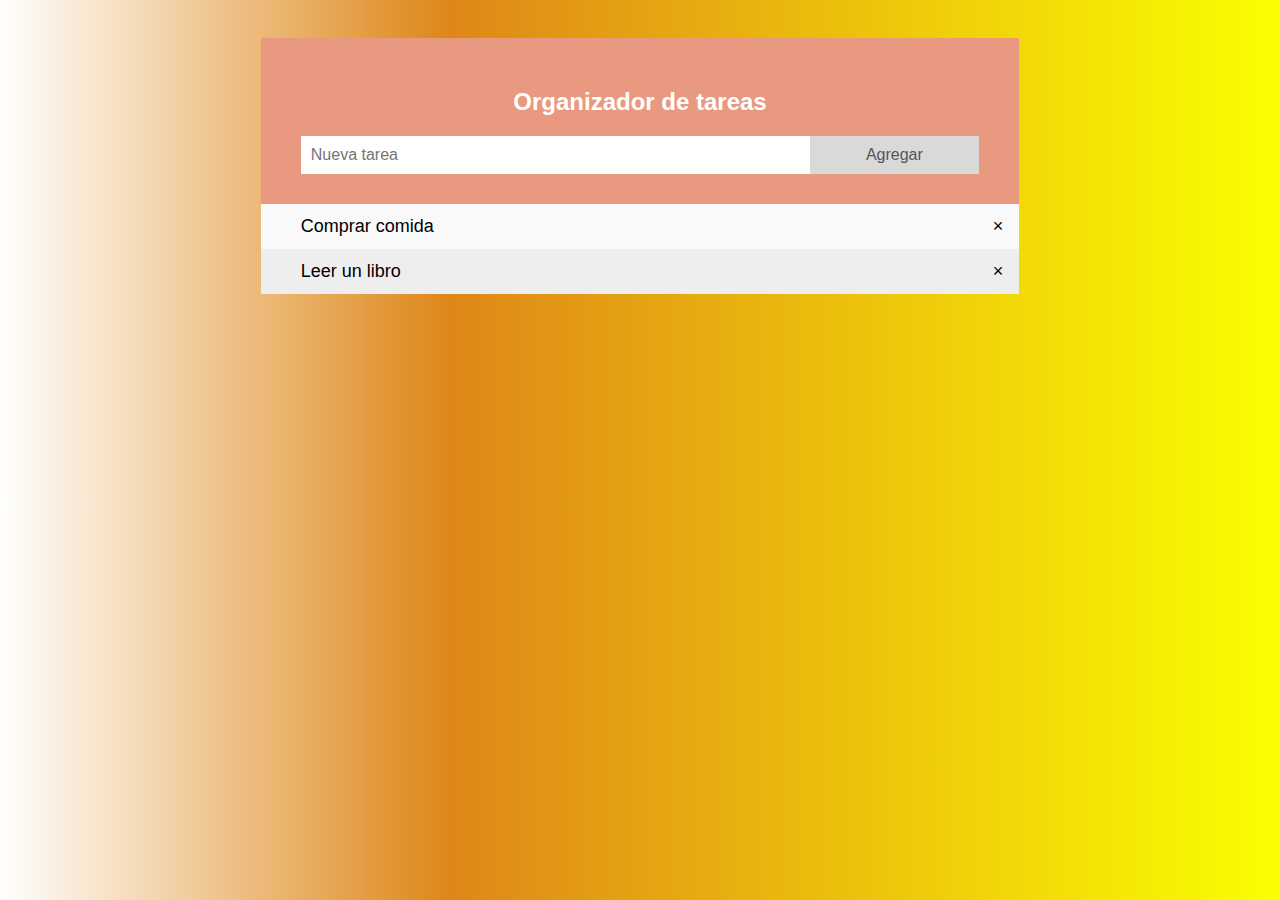
==== sesion2/index.html @ 38b397a6 "Merge pull request #2 from TeachT3ch/contenido-por-sesiones" ====
<!DOCTYPE html>
<html>

<head>
    <title>Lista de tareas TeachT3ch</title>
    <link rel="stylesheet" href="style.css">
</head>

<body>
    <div class="main">
        <div class="header">
            <h2>Organizador de tareas</h2>
            <input type="text" placeholder="Nueva tarea">
            <button>Agregar</button>
        </div>
        <ul>
            <li>Comprar comida<span class="close">&#x00D7;</span></li>
            <li>Leer un libro<span class="close">&#x00D7;</span></li>
        </ul>
    </div>
</body>

</html>
---- sesion2/style.css ----
html {
  height: 100%;
  background: rgb(255,255,255);
  background: linear-gradient(90deg, rgba(255,255,255,1) 0%, rgba(222,135,24,1) 35%, rgba(251,255,0,1) 100%);
  font-family: sans-serif;
  background-size: auto;
}

.main {
  width: 60%;
  margin: auto;
}

/* Incluir el borde y el padding en el ancho y la altura total de cada elemento */
* {
  box-sizing: border-box;
}

ul {
  margin: 0;
  padding: 0;
  list-style-type: none;
}

ul li {
  cursor: pointer;
  position: relative;
  padding: 12px 8px 12px 40px;
  background: #eee;
  font-size: 18px;
  transition: 0.2s;
}

ul li:nth-child(odd) {
  background: #f9f9f9;
}

ul li:hover {
  background: #ddd;
}

.close {
  position: absolute;
  right: 0;
  top: 0;
  padding: 12px 16px 12px 16px;
}

.close:hover {
  background-color: #f44336;
  color: white;
}

.header {
  background-color:#e89980;
  padding: 30px 40px;
  color: white;
  text-align: center;
  margin-top: 5%;
}

/* Eliminar floats después del header */
.header:after {
  content: "";
  display: table;
  clear: both;
}

input {
  margin: 0;
  border: none;
  border-radius: 0;
  width: 75%;
  padding: 10px;
  float: left;
  font-size: 16px;
}

button {
  padding: 10px;
  width: 25%;
  background: #d9d9d9;
  color: #555;
  float: left;
  text-align: center;
  font-size: 16px;
  cursor: pointer;
  transition: 0.3s;
  border: 0;
}

button:hover {
  background-color: #bbb;
}
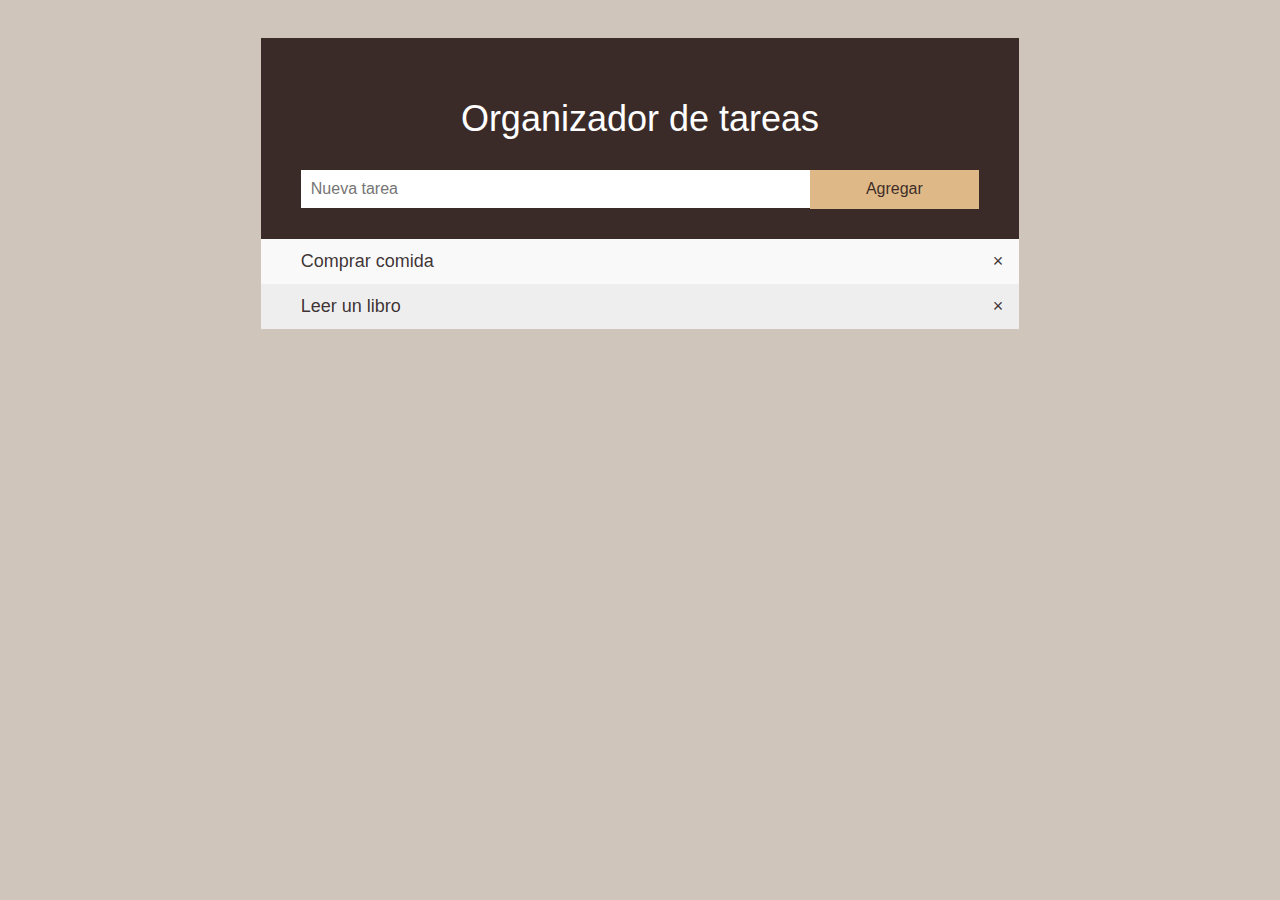
==== commit 9b3febd2: "reuse stylesheet in sessions[2-5]" ====
--- a/sesion2/index.html
+++ b/sesion2/index.html
@@ -3,14 +3,14 @@
 
 <head>
     <title>Lista de tareas TeachT3ch</title>
-    <link rel="stylesheet" href="style.css">
+    <link rel="stylesheet" href="../assets/styles-core.css">
 </head>
 
 <body>
     <div class="main">
         <div class="header">
             <h2>Organizador de tareas</h2>
-            <input type="text" placeholder="Nueva tarea">
+            <input type="text" placeholder="Nueva tarea" />
             <button>Agregar</button>
         </div>
         <ul>
--- a/assets/styles-core.css
+++ b/assets/styles-core.css
@@ -0,0 +1,103 @@
+html {
+  height: 100%;
+  font-family: sans-serif;
+  background: #cfc5bb;
+  background-image: url(https://d2v8skpstyl8bm.cloudfront.net/products/images/product/3/e/3ec98a8a-c72b-3e99-9e16-3c9011c12dac.jpg?1543425010);
+  background-repeat: no-repeat;
+  background-size: cover;
+}
+
+.main {
+  width: 60%;
+  margin: auto;
+  background-color: #29191ae6;
+}
+
+/* Incluir el borde y el padding en el ancho y la altura total de cada elemento */
+* {
+  box-sizing: border-box;
+}
+
+h2 {
+  font-family: Arial;
+  font-size: 36px;
+  font-weight: lighter;
+}
+
+ul {
+  margin: 0;
+  padding: 0;
+  list-style-type: none;
+}
+
+ul li {
+  cursor: pointer;
+  position: relative;
+  padding: 12px 8px 12px 40px;
+  background: #eee;
+  font-size: 18px;
+  transition: 0.2s;
+  color: #29191ae6;
+}
+
+ul li:nth-child(odd) {
+  background: #f9f9f9;
+}
+
+ul li:hover {
+  background: #ddd;
+}
+
+.close {
+  position: absolute;
+  right: 0;
+  top: 0;
+  padding: 12px 16px 12px 16px;
+}
+
+.close:hover {
+  background-color: #f44336;
+  color: white;
+}
+
+.header {
+  padding: 30px 40px;
+  color: white;
+  text-align: center;
+  margin-top: 5%;
+}
+
+/* Eliminar floats después del header */
+.header:after {
+  content: "";
+  display: table;
+  clear: both;
+}
+
+input {
+  margin: 0;
+  border: none;
+  border-radius: 0;
+  width: 75%;
+  padding: 10px;
+  float: left;
+  font-size: 16px;
+}
+
+button {
+  width: 25%;
+  float: left;
+  text-align: center;
+  font-size: 16px;
+  cursor: pointer;
+  transition: 0.3s;
+  border: 0;
+  background-color: burlywood;
+  color: #29191ae6;
+  height: 39px;
+  position: relative;
+}
+
+button:hover {
+  background-color: #cfc5bb;
+}
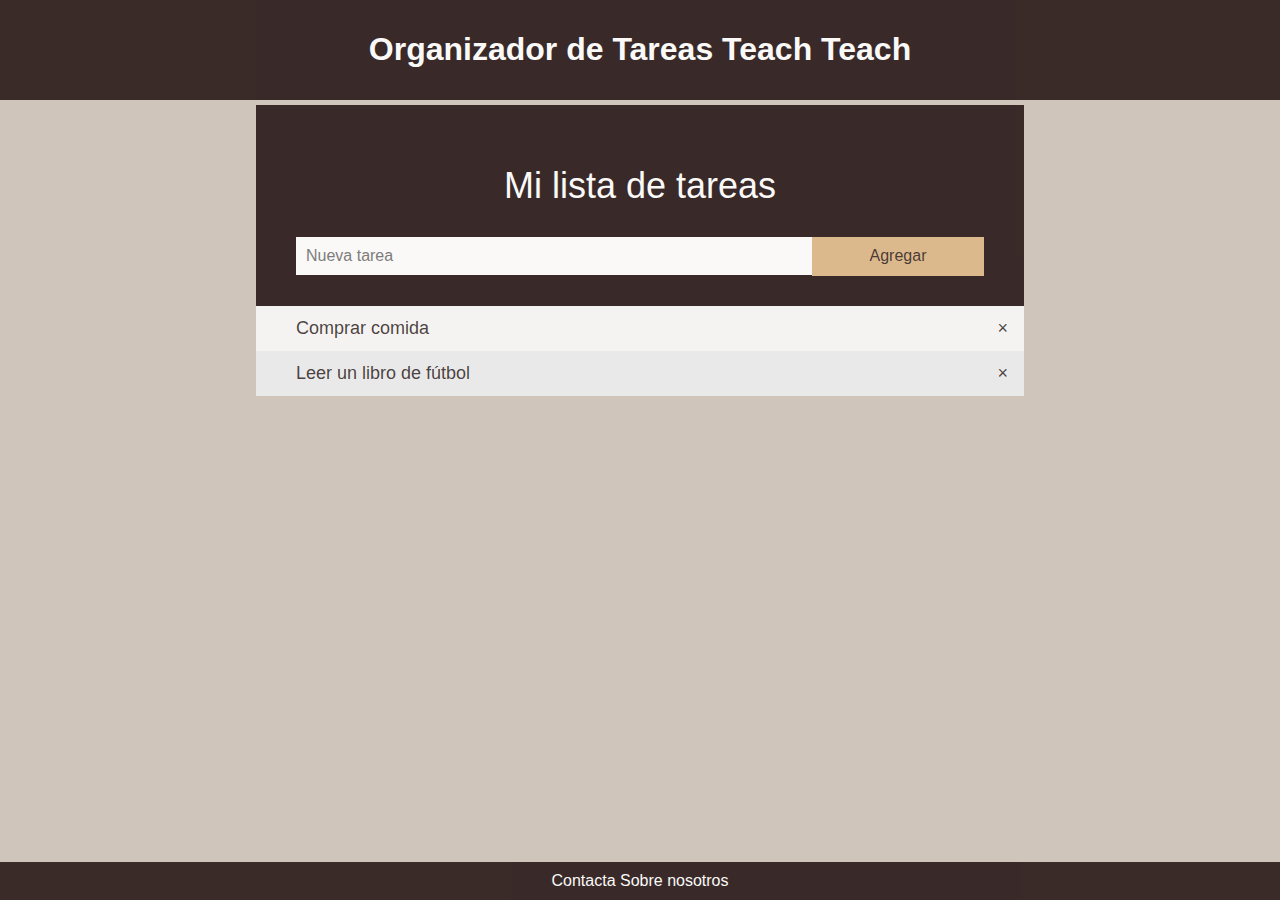
==== commit e78ca1aa: "sugerencias CSS/HTML" ====
--- a/sesion2/index.html
+++ b/sesion2/index.html
@@ -2,22 +2,32 @@
 <html>
 
 <head>
+    <meta charset="UTF-8">
     <title>Lista de tareas TeachT3ch</title>
     <link rel="stylesheet" href="../assets/styles-core.css">
 </head>
 
 <body>
-    <div class="main">
+    <header class="dark-background-color">
+        <h1>
+            Organizador de Tareas Teach Teach
+        </h1>
+    </header>
+    <main class="main dark-background-color">
         <div class="header">
-            <h2>Organizador de tareas</h2>
+            <h2>Mi lista de tareas</h2>
             <input type="text" placeholder="Nueva tarea" />
             <button>Agregar</button>
         </div>
         <ul>
             <li>Comprar comida<span class="close">&#x00D7;</span></li>
-            <li>Leer un libro<span class="close">&#x00D7;</span></li>
+            <li>Leer un libro de fútbol<span class="close">&#x00D7;</span></li>
         </ul>
-    </div>
+    </main>
+    <footer class="dark-background-color">
+        <a>Contacta</a>
+        <a>Sobre nosotros</a>
+    </footer>
 </body>
 
 </html>
--- a/assets/styles-core.css
+++ b/assets/styles-core.css
@@ -1,16 +1,40 @@
 html {
   height: 100%;
-  font-family: sans-serif;
+  font-family: arial;
   background: #cfc5bb;
-  background-image: url(https://d2v8skpstyl8bm.cloudfront.net/products/images/product/3/e/3ec98a8a-c72b-3e99-9e16-3c9011c12dac.jpg?1543425010);
+  background-image: url(https://d2v8skpstyl8bm.cloudfront.net/products/images/product/3/e/3ec98a8a-c72b-3e99-9e16-3c9011c12dac.jpg);
   background-repeat: no-repeat;
   background-size: cover;
+}
+
+body {
+  margin: 0;
+}
+
+header {
+  text-align: center;
+  padding: 10px 0;
+  color: white;
+}
+
+.dark-background-color {
+  background-color: #29191a;
+  opacity: 90%;
 }
 
 .main {
   width: 60%;
   margin: auto;
-  background-color: #29191ae6;
+}
+
+footer {
+  position: fixed;
+  left: 0;
+  bottom: 0;
+  color: white;
+  padding: 10px 0;
+  width: 100%;
+  text-align: center;
 }
 
 /* Incluir el borde y el padding en el ancho y la altura total de cada elemento */
@@ -64,7 +88,7 @@
   padding: 30px 40px;
   color: white;
   text-align: center;
-  margin-top: 5%;
+  margin-top: 5px;
 }
 
 /* Eliminar floats después del header */
@@ -94,6 +118,7 @@
   border: 0;
   background-color: burlywood;
   color: #29191ae6;
+  padding: 0;
   height: 39px;
   position: relative;
 }
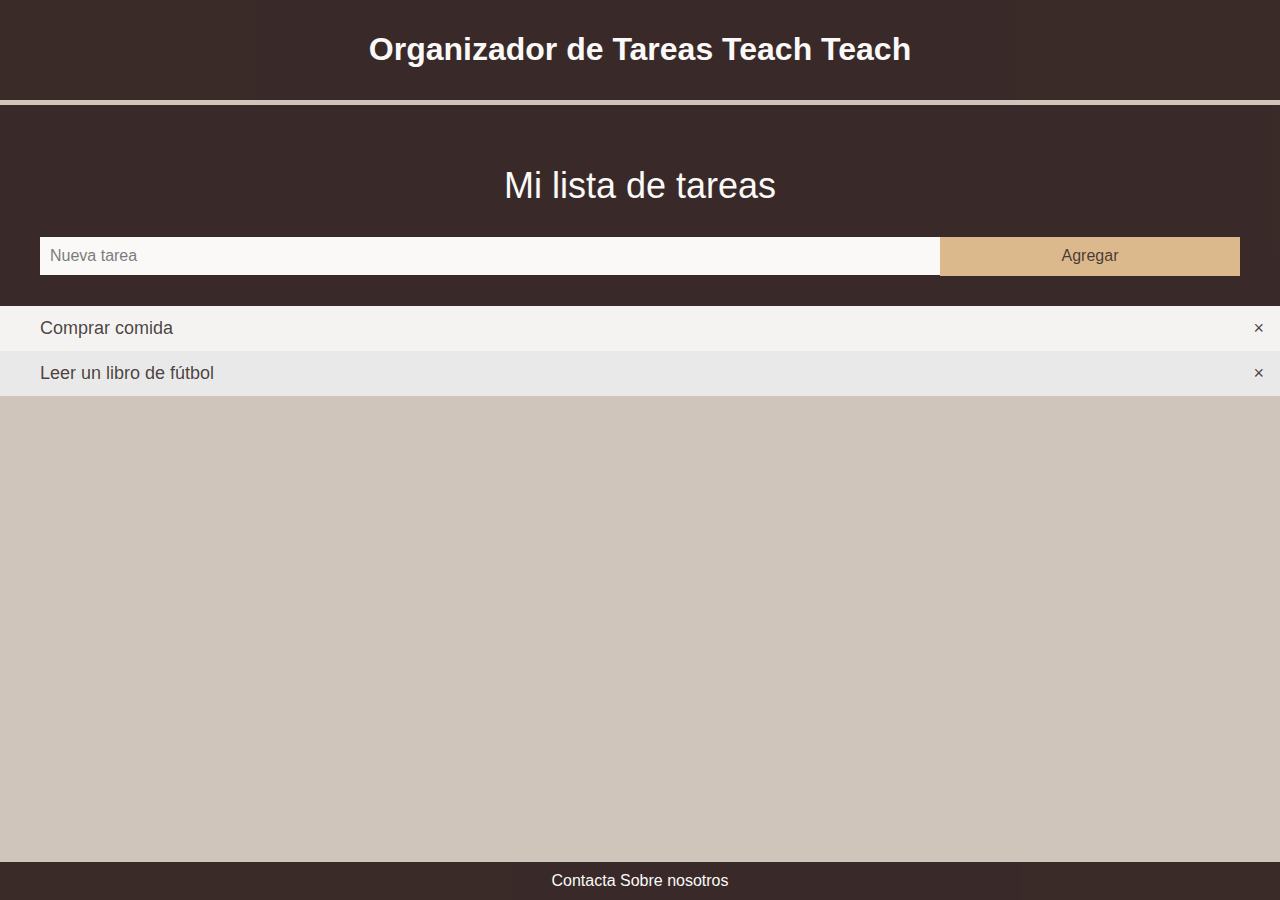
==== commit 0f537208: "Use the same meta tag" ====
--- a/sesion2/index.html
+++ b/sesion2/index.html
@@ -1,33 +1,35 @@
 <!DOCTYPE html>
 <html>
+  <head>
+    <meta http-equiv="Content-Type" content="text/html; charset=utf-8" />
+    <title>Lista de tareas TeachT3ch</title>
+    <link rel="stylesheet" href="../assets/styles-core.css" />
+  </head>
 
-<head>
-    <meta charset="UTF-8">
-    <title>Lista de tareas TeachT3ch</title>
-    <link rel="stylesheet" href="../assets/styles-core.css">
-</head>
-
-<body>
+  <body>
     <header class="dark-background-color">
-        <h1>
-            Organizador de Tareas Teach Teach
-        </h1>
+      <h1>Organizador de Tareas Teach Teach</h1>
     </header>
-    <main class="main dark-background-color">
-        <div class="header">
-            <h2>Mi lista de tareas</h2>
-            <input type="text" placeholder="Nueva tarea" />
-            <button>Agregar</button>
-        </div>
-        <ul>
-            <li>Comprar comida<span class="close">&#x00D7;</span></li>
-            <li>Leer un libro de fútbol<span class="close">&#x00D7;</span></li>
-        </ul>
+    <main class="dark-background-color">
+      <div class="header">
+        <h2>Mi lista de tareas</h2>
+        <input type="text" placeholder="Nueva tarea" />
+        <button>Agregar</button>
+      </div>
+      <ul>
+        <li>
+          <div class="content">Comprar comida</div>
+          <div class="close">&#x00D7;</div>
+        </li>
+        <li>
+          <div class="content">Leer un libro de fútbol</div>
+          <div class="close">&#x00D7;</div>
+        </li>
+      </ul>
     </main>
     <footer class="dark-background-color">
-        <a>Contacta</a>
-        <a>Sobre nosotros</a>
+      <a>Contacta</a>
+      <a>Sobre nosotros</a>
     </footer>
-</body>
-
+  </body>
 </html>
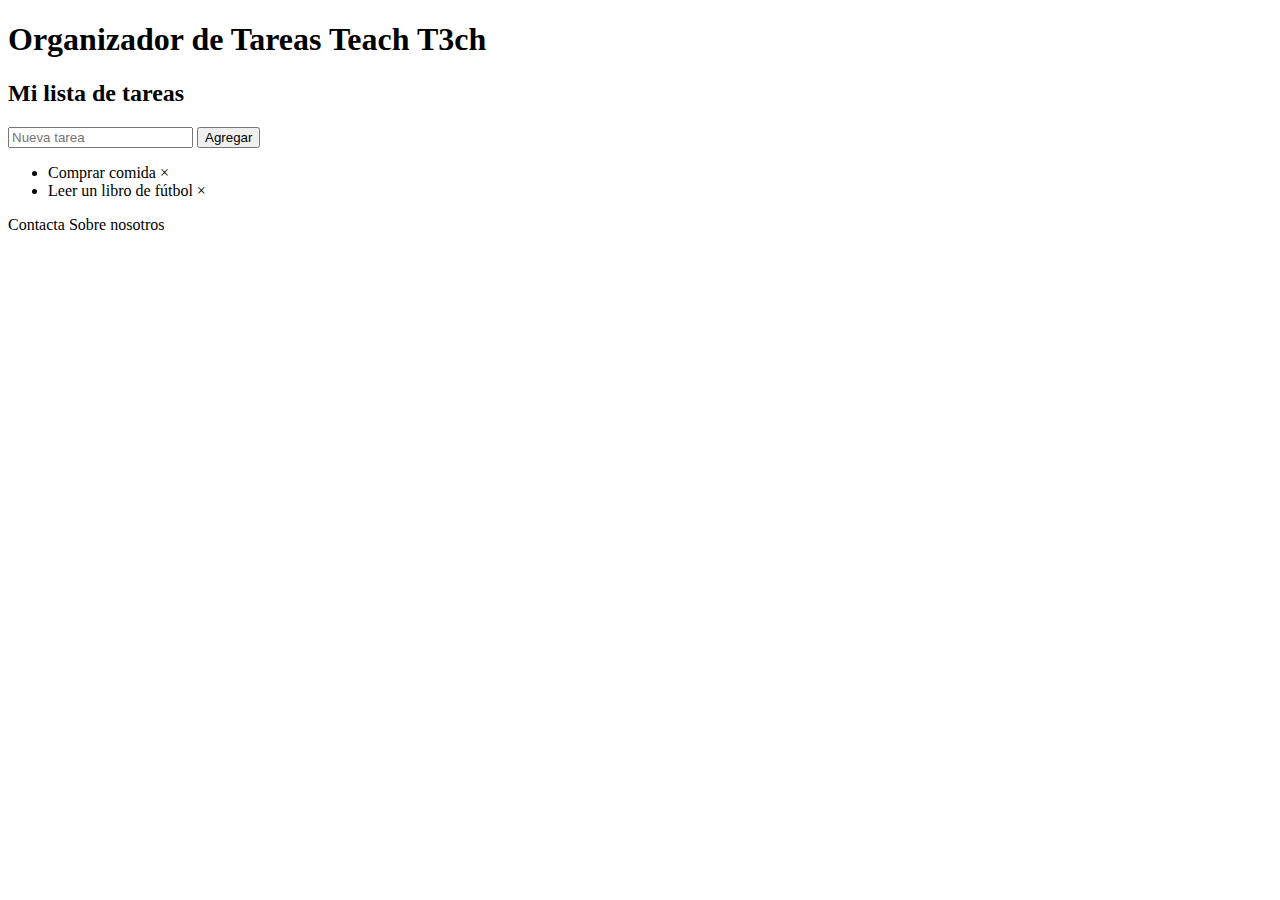
==== commit 816cc76a: "Cambios para facilitar las explicaciones de la sesión 2. También algunas simplificaciones y la corre" ====
--- a/sesion2/index.html
+++ b/sesion2/index.html
@@ -2,28 +2,34 @@
 <html>
   <head>
     <meta http-equiv="Content-Type" content="text/html; charset=utf-8" />
+    <!--meta name="viewport" content="width=device-width, initial-scale=1"-->
     <title>Lista de tareas TeachT3ch</title>
-    <link rel="stylesheet" href="../assets/styles-core.css" />
+    <!--link rel="stylesheet" href="../assets/styles-core.css" /-->
+    <!--link rel="stylesheet" href="position.css" /-->
+    <!--link rel="stylesheet" href="visual.css" /-->
+    <!--link rel="stylesheet" href="movement.css" /-->
+    <!--link rel="stylesheet" href="flex.css" /-->
+    <!--link rel="stylesheet" href="responsive.css" /-->
   </head>
 
   <body>
     <header class="dark-background-color">
-      <h1>Organizador de Tareas Teach Teach</h1>
+      <h1>Organizador de Tareas Teach T3ch</h1>
     </header>
-    <main class="dark-background-color">
-      <div class="header">
+    <main>
+      <div class="header dark-background-color">
         <h2>Mi lista de tareas</h2>
         <input type="text" placeholder="Nueva tarea" />
         <button>Agregar</button>
       </div>
       <ul>
         <li>
-          <div class="content">Comprar comida</div>
-          <div class="close">&#x00D7;</div>
+          <span class="content">Comprar comida</span>
+          <span class="close">&#x00D7;</span>
         </li>
         <li>
-          <div class="content">Leer un libro de fútbol</div>
-          <div class="close">&#x00D7;</div>
+          <span class="content">Leer un libro de fútbol</span>
+          <span class="close">&#x00D7;</span>
         </li>
       </ul>
     </main>
